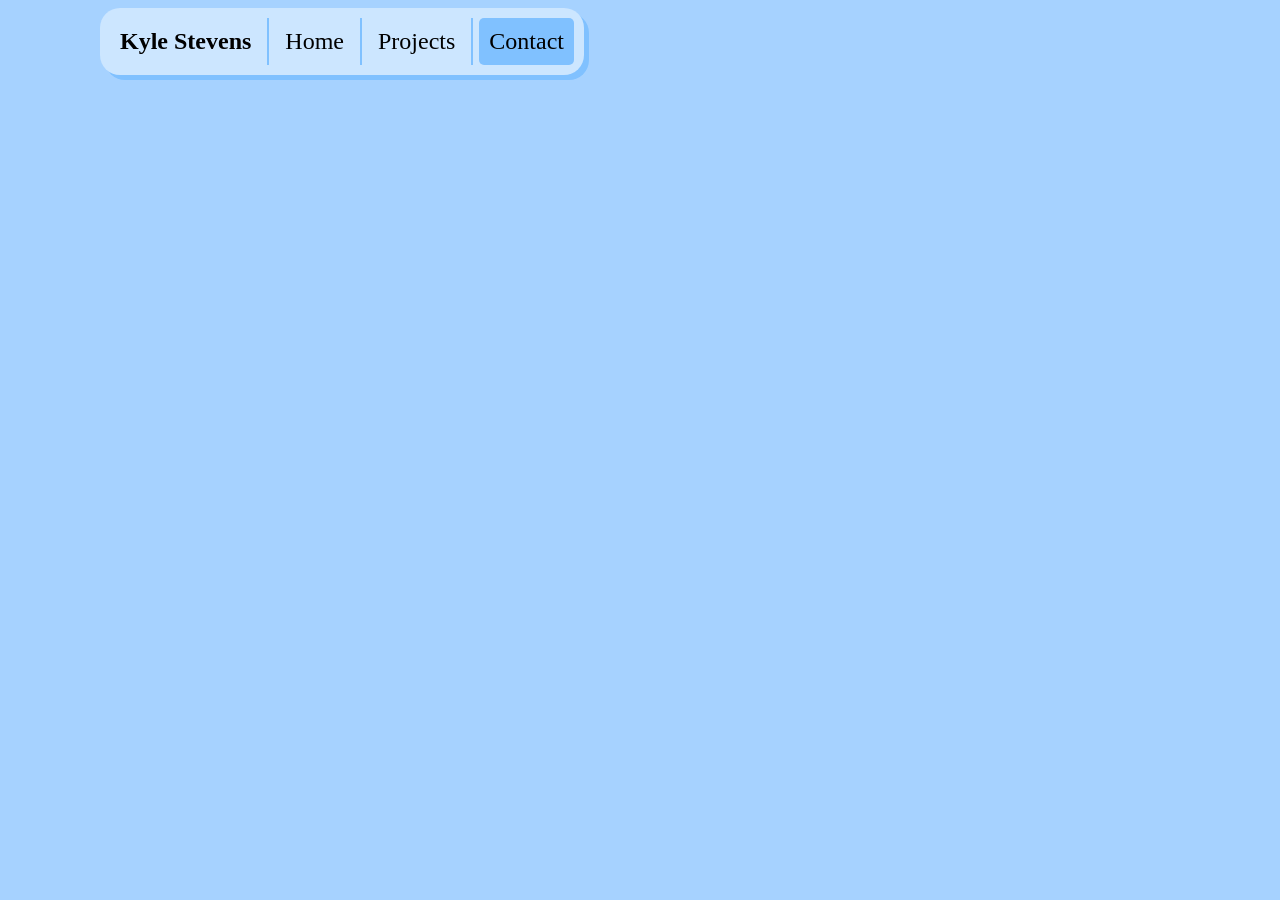
==== contact.html @ 7976af60 "Add files via upload" ====
<!DOCTYPE html>
<html>
	<head>
		<title>Kyle Stevens- Home</title>
		<link href="main.css" rel="stylesheet" type="text/css"/>
	</head>
	<body>
		<div class="navbar">
			<div class="navitem"><b>Kyle Stevens</b></div>
			<div class="navcontainer">
				<a href="index.html"><div class="navitem interactible">Home</div></a>
			</div>
			<div class="navcontainer">
				<a href="projects.html"><div class="navitem interactible">Projects</div></a>
			</div>
			<div class="navcontainer">
				<div class="navitem clicked">Contact</div>
			</div>
		</div>
	</body>
</html>
---- main.css ----
body
{
	background:#a6d2ff;
	margin-left: 100px;
	margin-right: 100px;
}

a
{
	color: black;
}

div.navbar
{
	align-self: center;
	font-size: 24px;
	display: inline-block;
	background:#cce6ff;
	border-radius:20px;
	padding:10px;
	margin-bottom: 10px;
	box-shadow:5px 5px #80c1ff;
	-webkit-user-select: none;
	-moz-user-select: none;
	-ms-user-select: none;
	user-select: none;
}

div.navcontainer
{
	display: inline-block;
	border-left-style: solid;
	border-left-width: 2px;
	border-left-color: #80c1ff;
	padding-left: 6px;
}

div.navitem
{
	display: inline-block;
	font-size: 24px;
	border-radius:5px;
	padding: 10px;
}

.interactible
{
	-webkit-transition-duration: 0.2s;
	-webkit-transition-property: background-color;
	transition-duration: 0.2s;
	transition-property: background-color;
	cursor: pointer;
}

.interactible:hover
{
	background-color: white;
	color: black;
}

.clicked
{
	background-color: #80c1ff;
	color: black;
}

img.scaled
{
	width: 240px;
	height: auto;
}

.rounded
{
	border-radius: 20;
}

div.content
{
	background:#cce6ff;
	border-radius:20px;
	padding:20px;
	margin-bottom: 10px;
	box-shadow:5px 5px #80c1ff;
	vertical-align: top;
}

div.gamedesc
{
	display: inline-block;
	flex-grow: 1;
	background:#cce6ff;
	border-radius:20px;
	padding:20px;
	margin-bottom: 10px;
	margin-left: 10px;
	box-shadow:5px 5px #80c1ff;
}

.inline
{
	display: inline-block;
}

.leftpadded
{
	padding-left: 250px
}

.calendarday
{
	object-fit: cover;
	width:160px;
	height:160px;
}
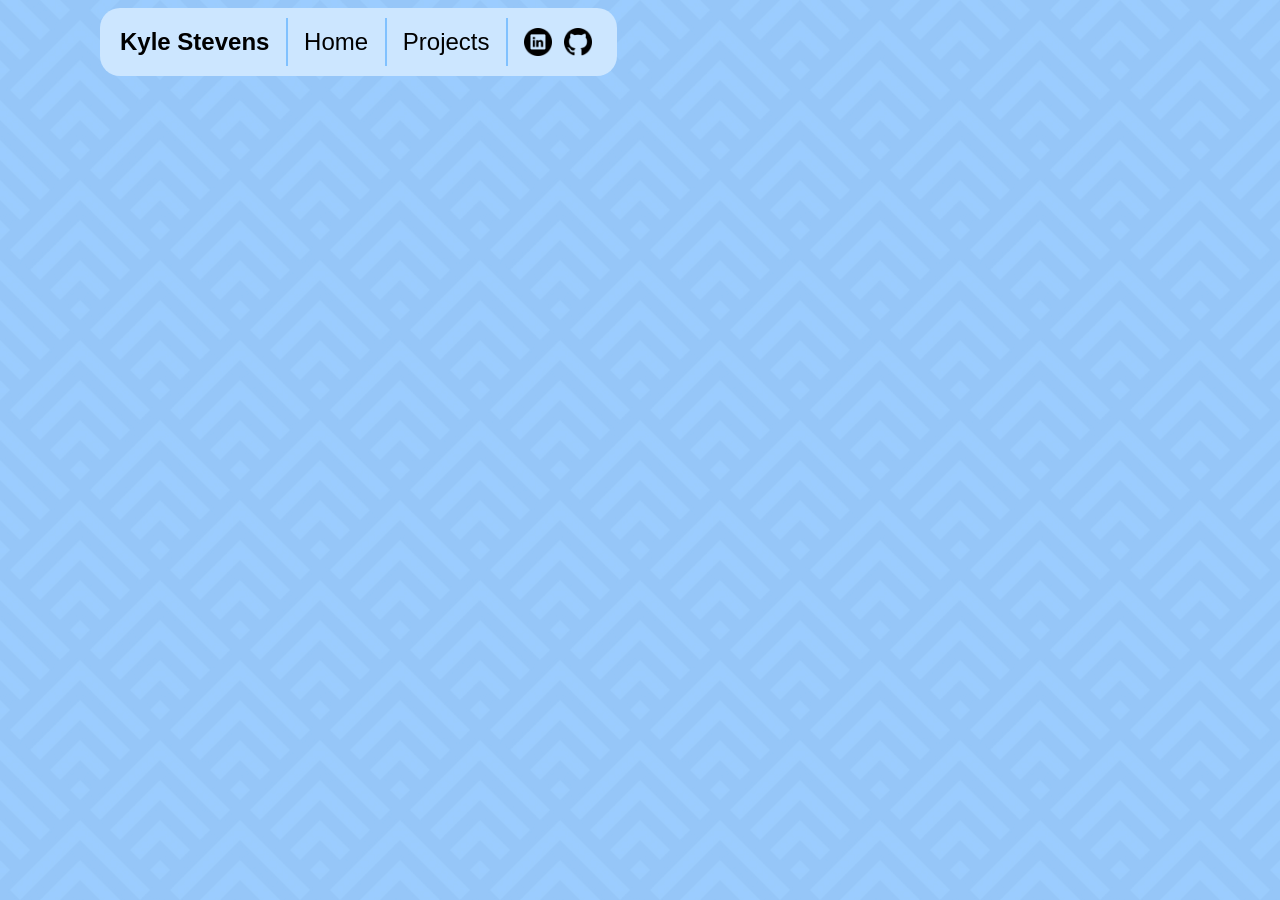
==== commit 970f38d6: "Presentable update" ====
--- a/contact.html
+++ b/contact.html
@@ -1,7 +1,7 @@
 <!DOCTYPE html>
 <html>
 	<head>
-		<title>Kyle Stevens- Home</title>
+		<title>Kyle Stevens- Contact</title>
 		<link href="main.css" rel="stylesheet" type="text/css"/>
 	</head>
 	<body>
@@ -14,7 +14,10 @@
 				<a href="projects.html"><div class="navitem interactible">Projects</div></a>
 			</div>
 			<div class="navcontainer">
-				<div class="navitem clicked">Contact</div>
+				<div class="navitem">
+					<a target="_blank" href="https://www.linkedin.com/in/kyle-stevens-4383b3108/"><img src="images/linkedin.png" class="smbutton" /></a>
+					<a target="_blank" href="https://github.com/kasteve7"><img src="images/github.png" class="smbutton" /></a>
+				</div>
 			</div>
 		</div>
 	</body>
--- a/main.css
+++ b/main.css
@@ -1,6 +1,9 @@
 body
 {
+	font-family: Tahoma, Geneva, sans-serif;
 	background:#a6d2ff;
+	background-image: url("images/bg.png");
+  	background-repeat: repeat;
 	margin-left: 100px;
 	margin-right: 100px;
 }
@@ -19,7 +22,8 @@
 	border-radius:20px;
 	padding:10px;
 	margin-bottom: 10px;
-	box-shadow:5px 5px #80c1ff;
+	max-height: 28px
+	box-shadow:0px 5px #80c1ff;
 	-webkit-user-select: none;
 	-moz-user-select: none;
 	-ms-user-select: none;
@@ -64,6 +68,25 @@
 	color: black;
 }
 
+.smbutton
+{
+	-webkit-transition-duration: 0.2s;
+	-webkit-transition-property: opacity;
+	transition-duration: 0.2s;
+	transition-property: opacity;
+	cursor: pointer;
+	display: inline-block;
+	vertical-align: bottom;
+	height: 28px;
+	width: 28px;
+	padding-right: 5px;
+}
+
+.smbutton:hover
+{
+	opacity: 0.6;
+}
+
 img.scaled
 {
 	width: 240px;
@@ -72,7 +95,7 @@
 
 .rounded
 {
-	border-radius: 20;
+	border-radius: 8px;
 }
 
 div.content
@@ -81,7 +104,7 @@
 	border-radius:20px;
 	padding:20px;
 	margin-bottom: 10px;
-	box-shadow:5px 5px #80c1ff;
+	box-shadow:0px 5px #80c1ff;
 	vertical-align: top;
 }
 
